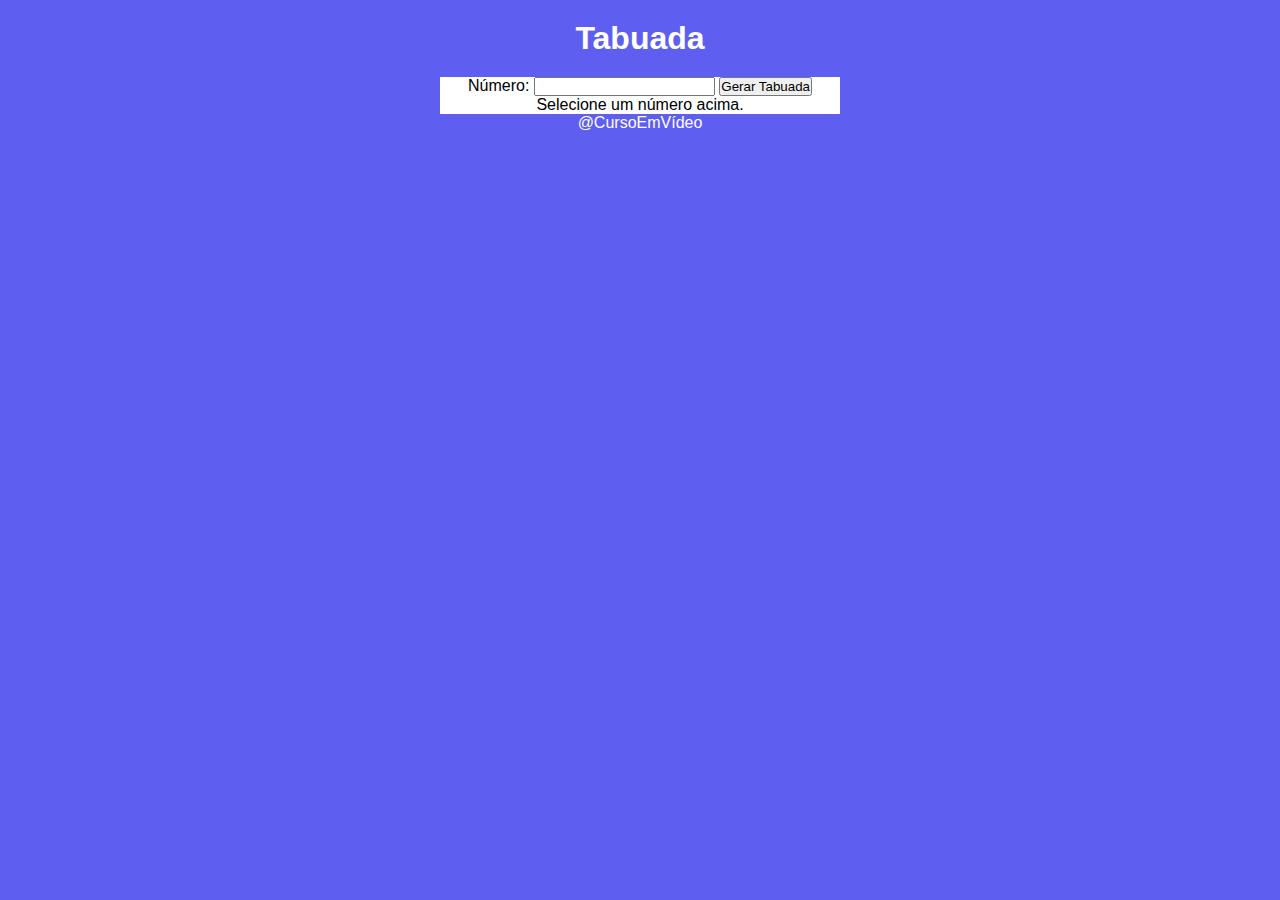
==== exercicios/ex04/index.html @ 4526a90f "i" ====
<!DOCTYPE html>
<html lang="pt-br">
<head>
    <meta charset="UTF-8">
    <meta name="viewport" content="width=device-width, initial-scale=1.0">
    <title>Tabuada</title>
    <link rel="stylesheet" href="estilos/style.css">
</head>
<body onload="carregar()">
    <header>
        <h1>Tabuada</h1>
    </header>
    <main>
        <div>
            <label for="int">Número:</label>
        <input type="number" name="int" id="int" required>
        <input type="submit" value="Gerar Tabuada" onclick="Gerar()">
        </div>
        <div id="res">
        Selecione um número acima.
        </div>
    </main>
    <footer>@CursoEmVídeo</footer>
    <script src="scripts/script01.js"></script>
</body>
</html>
---- exercicios/ex04/estilos/style.css ----
@charset "UTF-8";
*{
    font-family: Arial, Helvetica, sans-serif;
    margin: 0px;
    padding: 0px;
}
body, html{
    background-color: rgb(94, 94, 240);
    height: 100vh;
    width: 100vw;
}
header{
    text-align: center;
    color: white;
    padding: 20px;
}
main{
    background-color: white;
    margin: auto;
    width: 400px;
    text-align: center;

}
footer{
    text-align: center;
    color: white;
}
div > img{
    color: #f1f12add; 
}
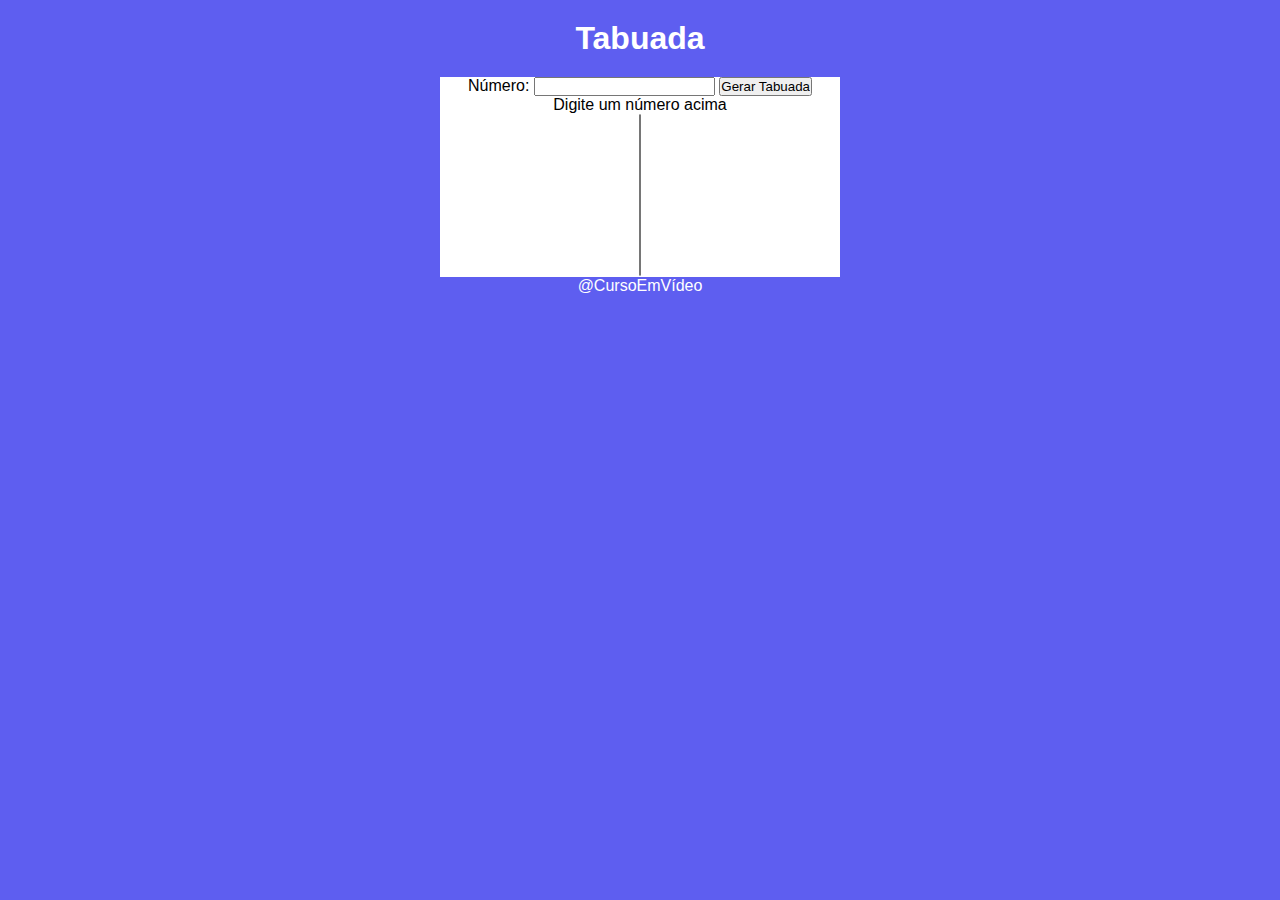
==== commit 6f6a0878: "update" ====
--- a/exercicios/ex04/index.html
+++ b/exercicios/ex04/index.html
@@ -13,11 +13,15 @@
     <main>
         <div>
             <label for="int">Número:</label>
-        <input type="number" name="int" id="int" required>
+        <input type="number" name="int" id="int">
         <input type="submit" value="Gerar Tabuada" onclick="Gerar()">
         </div>
-        <div id="res">
-        Selecione um número acima.
+        <div>
+            <p id="p">Digite um número acima</p>
+            <select name="tabuada" id="tabid" size="10">
+            
+
+            </select>
         </div>
     </main>
     <footer>@CursoEmVídeo</footer>
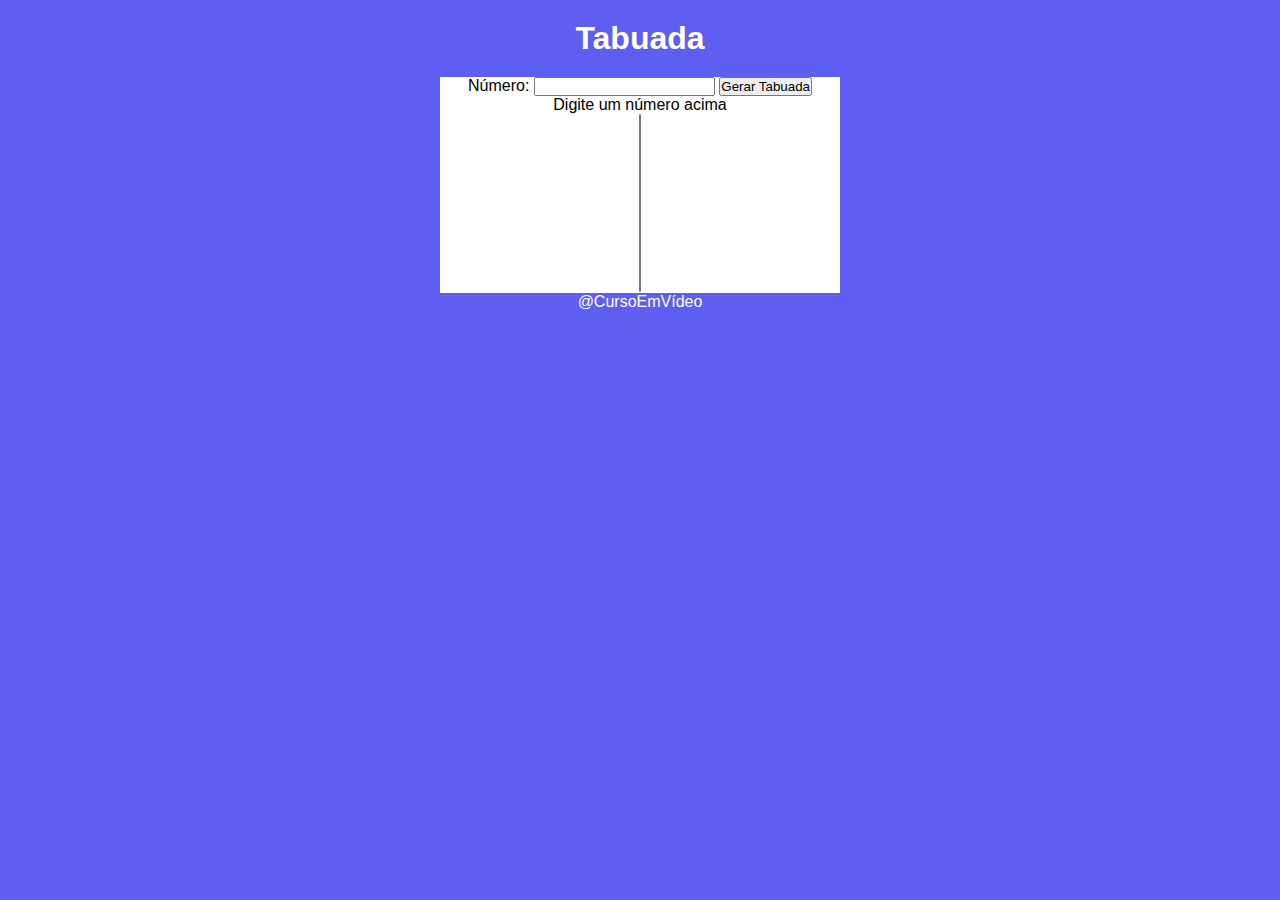
==== commit da8f0585: "update" ====
--- a/exercicios/ex04/index.html
+++ b/exercicios/ex04/index.html
@@ -18,7 +18,7 @@
         </div>
         <div>
             <p id="p">Digite um número acima</p>
-            <select name="tabuada" id="tabid" size="10">
+            <select name="tabuada" id="tabid" size="11">
             
 
             </select>
